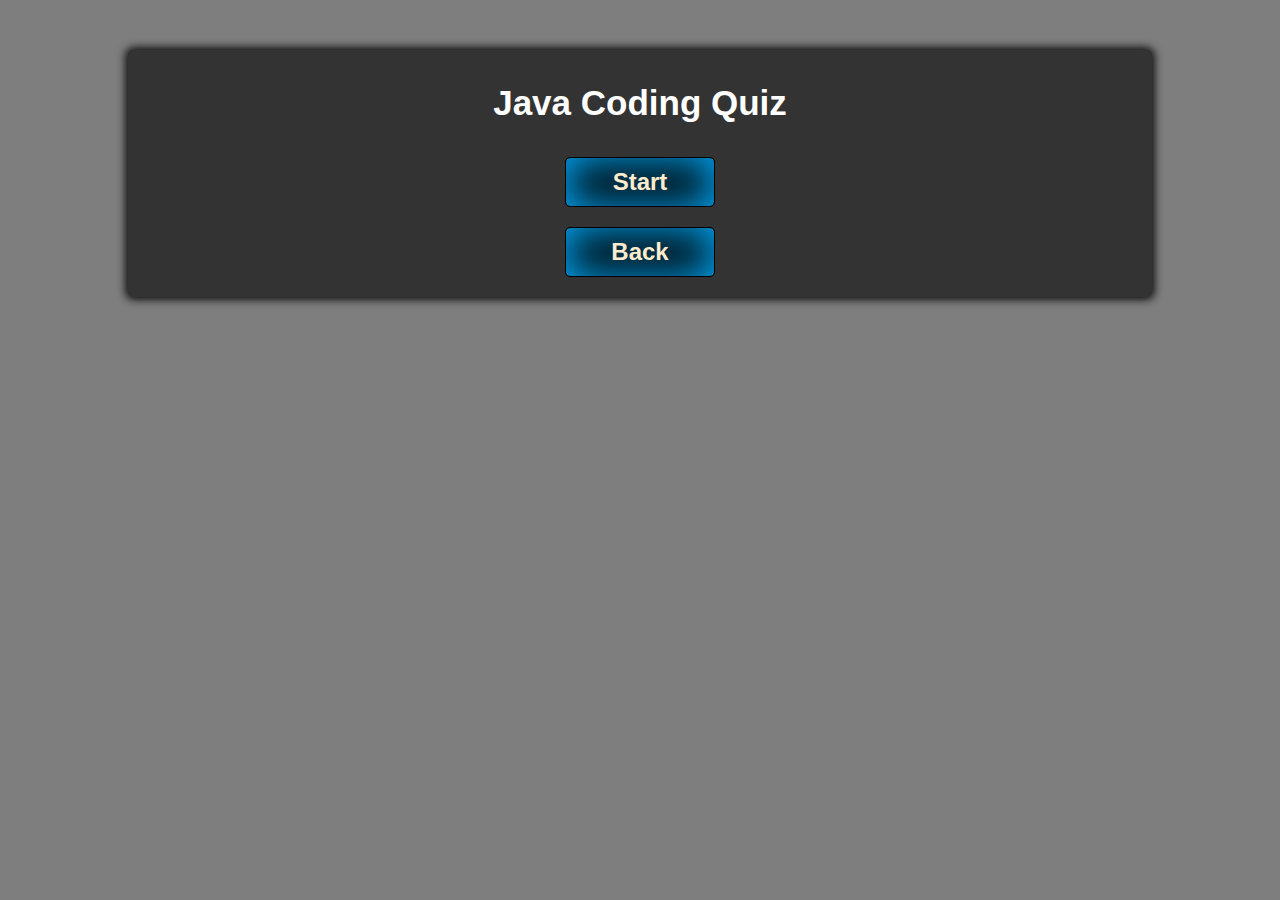
==== javaQuiz/java.html @ e593fe3e "set quiz pages for more quizzes" ====
<!DOCTYPE html>
<html lang="en">

<head>
    <meta charset="UTF-8" />
    <meta name="viewport" content="width=device-width, initial-scale=1.0" />
    <title>Quiz</title>
    <link rel="stylesheet" href="../style.css" />
</head>

<body>
    <div class="container container-mob">
        <h1 class="title-quiz title-quiz-mob">Java Coding Quiz</h1>

        <div class="message hide"></div>
        <div class="quiz-display hide">
            <div class="score-timer">
                <section id="stopWatch">
                    <h2 class="timer">Timer</h2>
                    <p id="timer" class="hide"></p>
                </section>

                <section id="score-display">
                    <h2 class="score">Score</h2>
                    <p id="score"></p>
                </section>
            </div>

            <div id="quiz-container" class="hide">
                <div id="question" class="question-number">
                    <h3>
                        Question<span class="question-num-value"> 1</span>of
                        <span class="total-questions"></span>
                    </h3>

                </div>
                <div class="question"></div>

                <div id="answers-btn " class="options"></div>
            </div>

        </div>
        <div id="result" class="container-result hide"></div>

        <div class="controls">
            <button id="start-btn" class="start-btn btn hide">
                Start
            </button>

            <button id="next-btn" class="next-btn btn hide">Next</button>
            <button id="restart-btn" class="restart-btn btn hide">
                Restart</button>
            <button id="finish-btn" class="finish-btn btn hide">
                Finish</button>
            <button class="home-btn btn hide">Home</button>
            <button id="back-btn" class="back-btn btn">
                Back</button>
        </div>
    </div>

    <script src="java.js"></script>


</body>

</html>
---- style.css ----
@media only screen and (max-width: 600px) {
	*,
*::before,
*::after {
	box-sizing: border-box;
	font-family: Arial, Helvetica, sans-serif;
}
body {
	padding: 0;
	margin: 0;
	background: rgb(126, 126, 126);
}

.title-quiz-mob 
 {
	color: #fff;
	font-size: 20px;
	margin-bottom: 30px;
	margin-top: 20px;
}

.info {
	color: rgb(194, 193, 193);
	font-size: 12px;
	text-align: justify;
	margin: 25px 10px;
	text-align: center;
}

.select-quiz {
	font-size: 20px;
	color: rgb(2, 150, 161);
	font-weight: 600;
	margin-top: 70px;
}
.choose-quiz {
	display: flex;
	flex-wrap: wrap;
	justify-content: space-evenly;
	margin: 45px 0;
}

.php {
	background: rgb(0, 169, 221);
	color: #000;
}

.js {
	background-color: rgb(245, 221, 6);
	color: #000;
}
.java{
	color: rgb(168, 0, 0);
}

.button {
	border-radius: 55%;
	width: 55px;
	height: 55px;
	border: 2px solid rgb(109, 109, 109);
	font-weight: 700;
	font-size: 15px;

}

.container-mob {
	max-width: 90%;
	height: 110vh;
	margin: 0 auto;
	text-align: center;
	background: rgb(51, 51, 51);
	border-radius: 5px;
	padding: 5px;
	box-shadow: 0 0 10px 2px;
}

.quiz-display {
	padding: 0 10px;
}

.question {
	-webkit-box-shadow: inset 0px 1px 40px 2px rgba(5, 5, 5, 1);
	-moz-box-shadow: inset 0px 1px 40px 2px rgba(5, 5, 5, 1);
	box-shadow: inset 0px 1px 40px 2px rgba(5, 5, 5, 1);
	background-color: rgb(85, 85, 85);
	color: #fff;
	padding: 10px;
	font-weight: 400;
	font-size: 15px;

	border-radius: 5px;
	border: 1px solid black;
	margin-top: 30px;
}

#question {
	margin-bottom: 30px;

}

.question-num-value {
	margin: 0 5px;
	
	color: rgb(167, 166, 166);
}

.options {
	display: flex;
	flex-direction: column;
	margin-top: 20px;
}

.btn {
	border: 1px solid black;
	background: black;
	color: #fff;
	border-radius: 5px;
	padding: 10px ;
	margin-top: 10px;
	-webkit-box-shadow: inset 0px 1px 40px 2px rgba(0, 174, 255, 1);
	-moz-box-shadow: inset 0px 1px 40px 2px rgba(0, 174, 255, 1);
	box-shadow: inset 0px 1px 40px 2px rgba(0, 174, 255, 1);
	cursor: pointer;
	
}

.btn:hover {
	border-color: rgb(0, 0, 0);
}

.btn.correct {
	-webkit-box-shadow: inset 0px 1px 40px 2px rgba(46, 214, 4, 0.5);
	-moz-box-shadow: inset 0px 1px 40px 2px rgba(46, 214, 4, 0.5);
	box-shadow: inset 0px 1px 40px 2px rgba(46, 214, 4, 0.5);
	color: rgb(252, 253, 251);
}

.btn.wrong {
	-webkit-box-shadow: inset 0px 1px 40px 2px rgba(255, 0, 0, 1);
	-moz-box-shadow: inset 0px 1px 40px 2px rgba(255, 0, 0, 1);
	box-shadow: inset 0px 1px 40px 2px rgba(255, 0, 0, 1);
}



.start-btn,
.next-btn,
.finish-btn,
.restart-btn,
.home-btn,
.back-btn {
	-webkit-box-shadow: inset 0px 1px 40px 2px rgba(0, 174, 255, 1);
	-moz-box-shadow: inset 0px 1px 40px 2px rgba(0, 174, 255, 1);
	box-shadow: inset 0px 1px 40px 2px rgba(0, 174, 255, 1);
	font-size: 1.5rem;
	font-weight: bold;
	padding: 10px 20px;
	margin-bottom: 15px;
	margin-top: 15px;
}

#restart-btn {
	margin-bottom: 15px;
}

.controls {
	display: flex;
	flex-direction: column;
	justify-content: center;
	align-items: center;
}

.hide {
	display: none;
}

#timer,
#score {
	border-radius: 55%;
	width: 55px;
	height: 55px;
	border: 1px solid grey;
	align-items: center;
	font-weight: 600;
	font-size: 25px;
	color: #fff;
	margin: 0;
	padding-top: 12px;
	color: #fff;
	justify-content: center;
	align-items: center;
}

.timer {
	display: flex;
	justify-content: flex-start;
	margin: 0;
	padding: 0;
	color: #fff;
	font-size: 20px;
	margin-bottom: 10px;
}

.score {
	display: flex;
	justify-content: flex-end;
	margin: 0;
	padding: 0;
	color: #fff;
	font-size: 20px;
	margin-bottom: 10px;
}

#score-display {
	display: flex;
	justify-content: flex-end;
}

.score-timer {
	display: flex;
	flex-direction: row;
	justify-content: space-between;
	margin-bottom: 20px;
}

#stopWatch,
#score-display {
	display: flex;
	flex-direction: column;
}

.message-box {
	width: 80%;
	background-color: #a10000;
	padding: 15px;
	margin: 0 auto;
	color: #fff;
	margin-bottom: 15px;
	border-radius: 5px;
}

#result {
	width: 80%;
	background: #fff;
	color: green;
	margin: 0 auto;
	padding: 15px;
	font-size: 15px;
	font-weight: 600;
	margin-bottom: 15px;
	border-radius: 5px;
}
	
}
@media only screen and (min-width: 600px) {
*,
*::before,
*::after {
	box-sizing: border-box;
	font-family: Arial, Helvetica, sans-serif;
}

body {
	padding: 0;
	margin: 0;
	background: rgb(126, 126, 126);
}

.title-quiz {
	color: #fff;
	font-size: 35px;
}

.container {
	width: 80%;
	margin: 50px auto;
	text-align: center;
	background: rgb(51, 51, 51);
	border-radius: 5px;
	padding: 10px 50px;
	box-shadow: 0 0 10px 2px;
}

.info {
	color: rgb(194, 193, 193);
	font-size:20px;
	margin: 25px 15px;
	text-align: center;
}


.choose-quiz {
	display: flex;
	flex-wrap: wrap;
	justify-content: space-evenly;
	margin: 45px 0;
}

.select-quiz {
	font-size: 30px;
	color: rgb(2, 150, 161);
	font-weight: 600;
	margin-top: 70px;
}

.php {
	background: rgb(80, 136, 240);
	color: #000;
}

.js {
	background-color: rgb(245, 221, 6);
	color: #000;
}
.java{
	color: rgb(168, 0, 0);
}

.button {
	border-radius: 85%;
	width: 85px;
	height: 85px;
	border: 2px solid rgb(109, 109, 109);
	font-weight: 700;
	font-size: 25px;
	cursor: pointer;
}

.button:hover{
	-webkit-box-shadow: inset 0px 1px 40px 2px rgba(5, 5, 5, 1);
	-moz-box-shadow: inset 0px 1px 40px 2px rgba(5, 5, 5, 1);
	box-shadow: inset 0px 1px 40px 2px rgba(5, 5, 5, 1);
}

.question {
	-webkit-box-shadow: inset 0px 1px 40px 2px rgba(5, 5, 5, 1);
	-moz-box-shadow: inset 0px 1px 40px 2px rgba(5, 5, 5, 1);
	box-shadow: inset 0px 1px 40px 2px rgba(5, 5, 5, 1);
	background-color: rgb(85, 85, 85);
	color: #fff;
	padding: 15px;
	font-weight: 600;
	font-size: large;
	margin-bottom: 30px;
	border-radius: 5px;
	border: 1px solid black;
}

.question-num-value {
	margin: 0 5px;
	color: rgb(167, 166, 166);
}

.options {
	display: grid;
	grid-template-columns: repeat(2, auto);
	gap: 10px;
	margin: 10px ;
	padding: 10px 0;
}

.btn {
	border: 1px solid black;
	background: black;
	color: blanchedalmond;
	border-radius: 5px;
	-webkit-box-shadow: inset 0px 1px 40px 2px rgba(0, 174, 255, 1);
	-moz-box-shadow: inset 0px 1px 40px 2px rgba(0, 174, 255, 1);
	box-shadow: inset 0px 1px 40px 2px rgba(0, 174, 255, 1);
	cursor: pointer;
	font-size: large;
	padding: 10px 0;
	margin-top: 10px;
}

.btn:hover {
	-webkit-box-shadow: inset 0px 1px 40px 2px rgb(0, 42, 90);
	-moz-box-shadow: inset 0px 1px 40px 2px rgb(0, 42, 90);
	box-shadow: inset 0px 1px 40px 2px rgb(0, 42, 90);
}

.btn.correct {
	-webkit-box-shadow: inset 0px 1px 40px 2px rgba(46, 214, 4, 0.5);
	-moz-box-shadow: inset 0px 1px 40px 2px rgba(46, 214, 4, 0.5);
	box-shadow: inset 0px 1px 40px 2px rgba(46, 214, 4, 0.5);
	color: rgb(252, 253, 251);
}

.btn.wrong {
	-webkit-box-shadow: inset 0px 1px 40px 2px rgba(255, 0, 0, 1);
	-moz-box-shadow: inset 0px 1px 40px 2px rgba(255, 0, 0, 1);
	box-shadow: inset 0px 1px 40px 2px rgba(255, 0, 0, 1);
}

.start-btn,
.next-btn,
.finish-btn,
.restart-btn,
.home-btn,
.back-btn  {
	-webkit-box-shadow: inset 0px 1px 40px 2px rgba(0, 174, 255, 1);
	-moz-box-shadow: inset 0px 1px 40px 2px rgba(0, 174, 255, 1);
	box-shadow: inset 0px 1px 40px 2px rgba(0, 174, 255, 1);
	font-size: 1.5rem;
	font-weight: bold;
	padding: 10px 20px;
	margin: 10px 0;
	width: 150px;
}

#restart-btn {
	margin-bottom: 15px;
}

.controls {
	display: flex;
	flex-direction: column;
	justify-content: center;
	align-items: center;
}

.hide {
	display: none;
}

#timer,
#score {
	border-radius: 75%;
	width: 75px;
	height: 75px;
	border: 2px solid grey;
	align-items: center;
	font-weight: 800;
	font-size: 35px;
	color: #fff;
	margin: 0;
	padding-top: 7px;
	color: #fff;
	justify-content: center;
	align-items: center;
}

.timer {
	display: flex;
	justify-content: flex-start;
	margin: 0;
	padding: 0;
	color: #fff;
	margin-bottom: 10px;
}

.score {
	display: flex;
	justify-content: flex-end;
	margin: 0;
	padding: 0;
	color: #fff;
	margin-bottom: 10px;
}
#score-display {
	display: flex;
	justify-content: flex-end;
}

.score-timer {
	display: flex;
	flex-direction: row;
	justify-content: space-between;
	margin-bottom: 0;
}

#stopWatch,
#score-display {
	display: flex;
	flex-direction: column;
}

.message-box {
	width: 40%;
	background-color: #a10000;
	padding: 15px;
	margin: 0 auto;
	color: #fff;
	margin-bottom: 15px;
	border-radius: 5px;
}

#result {
	width: 40%;
	background: #fff;
	color: green;
	margin: 0 auto;
	padding: 15px;
	font-size: 20px;
	font-weight: 700;
	margin-bottom: 15px;
	border-radius: 5px;
}
}
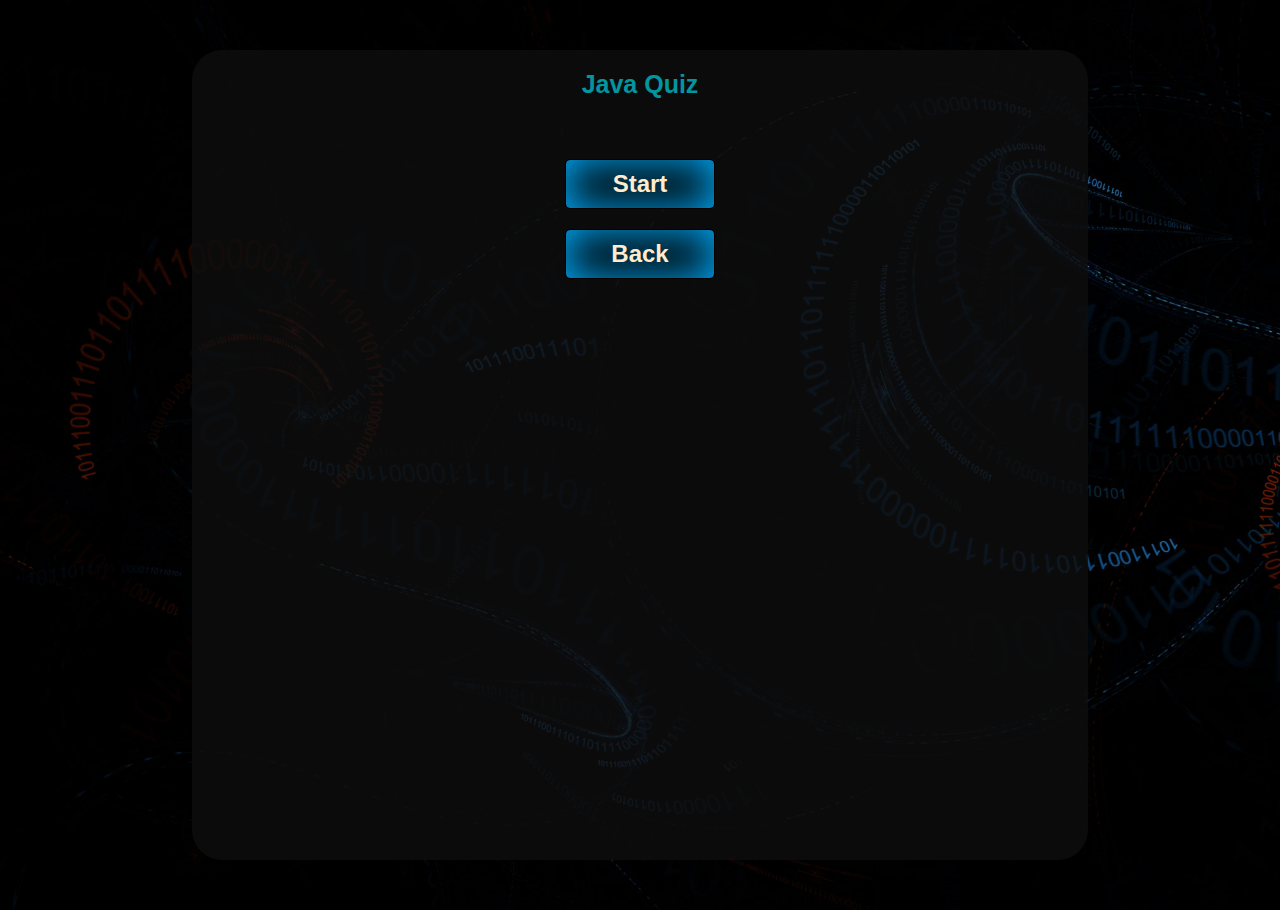
==== commit 24796de2: "Styling buttons, container-background" ====
--- a/javaQuiz/java.html
+++ b/javaQuiz/java.html
@@ -1,66 +1,60 @@
 <!DOCTYPE html>
 <html lang="en">
+	<head>
+		<meta charset="UTF-8" />
+		<meta name="viewport" content="width=device-width, initial-scale=1.0" />
+		<title>Quiz</title>
+		<link rel="stylesheet" href="../style.css" />
+	</head>
 
-<head>
-    <meta charset="UTF-8" />
-    <meta name="viewport" content="width=device-width, initial-scale=1.0" />
-    <title>Quiz</title>
-    <link rel="stylesheet" href="../style.css" />
-</head>
+	<body>
+		<section class="container container-mob">
+			<h1 class="title-quiz title-quiz-mob">Java Quiz</h1>
 
-<body>
-    <div class="container container-mob">
-        <h1 class="title-quiz title-quiz-mob">Java Coding Quiz</h1>
+			<div class="message hide"></div>
+			<section class="quiz-display hide">
+				<div class="score-timer">
+					<div id="stopWatch">
+						<h2 class="timer">Timer</h2>
+						<p id="timer" class="hide"></p>
+					</div>
 
-        <div class="message hide"></div>
-        <div class="quiz-display hide">
-            <div class="score-timer">
-                <section id="stopWatch">
-                    <h2 class="timer">Timer</h2>
-                    <p id="timer" class="hide"></p>
-                </section>
+					<div id="score-display">
+						<h2 class="score">Score</h2>
+						<p id="score"></p>
+					</div>
+				</div>
+				<div id="quiz-container" class="hide">
+					<div id="question" class="question-number">
+						<h3>
+							Question<span class="question-num-value"> 1</span>of
+							<span class="total-questions"></span>
+						</h3>
+					</div>
+					<div class="question"></div>
+					<div id="answers-btn " class="options"></div>
+				</div>
+			</section>
+			<div id="result" class="container-result hide"></div>
 
-                <section id="score-display">
-                    <h2 class="score">Score</h2>
-                    <p id="score"></p>
-                </section>
-            </div>
+			<section class="controls">
+				<button id="start-btn" class="start-btn btn hide">
+					Start
+				</button>
+				<button id="next-btn" class="next-btn btn hide">Next</button>
+				<button id="restart-btn" class="restart-btn btn hide">
+					Restart
+				</button>
+				<button id="finish-btn" class="finish-btn btn hide">
+					Finish
+				</button>
+				<button class="home-btn btn hide">Home</button>
+				<button id="back-btn" class="back-btn btn">
+					Back
+				</button>
+			</section>
+		</section>
 
-            <div id="quiz-container" class="hide">
-                <div id="question" class="question-number">
-                    <h3>
-                        Question<span class="question-num-value"> 1</span>of
-                        <span class="total-questions"></span>
-                    </h3>
-
-                </div>
-                <div class="question"></div>
-
-                <div id="answers-btn " class="options"></div>
-            </div>
-
-        </div>
-        <div id="result" class="container-result hide"></div>
-
-        <div class="controls">
-            <button id="start-btn" class="start-btn btn hide">
-                Start
-            </button>
-
-            <button id="next-btn" class="next-btn btn hide">Next</button>
-            <button id="restart-btn" class="restart-btn btn hide">
-                Restart</button>
-            <button id="finish-btn" class="finish-btn btn hide">
-                Finish</button>
-            <button class="home-btn btn hide">Home</button>
-            <button id="back-btn" class="back-btn btn">
-                Back</button>
-        </div>
-    </div>
-
-    <script src="java.js"></script>
-
-
-</body>
-
-</html>+		<script src="java.js"></script>
+	</body>
+</html>
--- a/style.css
+++ b/style.css
@@ -1,499 +1,566 @@
 @media only screen and (max-width: 600px) {
 	*,
-*::before,
-*::after {
-	box-sizing: border-box;
-	font-family: Arial, Helvetica, sans-serif;
+	*::before,
+	*::after {
+		box-sizing: border-box;
+		font-family: Arial, Helvetica, sans-serif;
+	}
+	body {
+		padding: 0;
+		margin: 0;
+		background-image: url("images/code_coding_binary_code.jpg");
+		background-size: cover;
+		background-repeat: no-repeat;
+	}
+
+	.container-mob {
+		max-width: 90%;
+		height: 110vh;
+		margin: 0 auto;
+		text-align: center;
+		background: rgba(14, 14, 14, 0.8);
+		border-radius: 30px;
+		padding: 5px;
+	}
+
+	.title-quiz-mob {
+		color: rgb(2, 150, 161);
+		font-size: 20px;
+		margin-bottom: 30px;
+		margin-top: 20px;
+	}
+
+	.info {
+		color: rgb(2, 150, 161);
+		font-size: 15px;
+		text-align: justify;
+		margin: 25px 10px;
+		text-align: center;
+	}
+
+	span {
+		font-size: 20px;
+		color: #aaaaaa;
+	}
+
+	.select-quiz {
+		font-size: 20px;
+		color: rgb(2, 150, 161);
+		font-weight: 600;
+		margin-top: 70px;
+	}
+
+	.choose-quiz {
+		display: flex;
+		flex-wrap: wrap;
+		justify-content: space-evenly;
+		margin: 45px 0;
+	}
+
+	.php {
+		background: rgb(80, 136, 240);
+		color: #000;
+		-webkit-box-shadow: inset 0px 1px 40px 2px #000;
+		-moz-box-shadow: inset 0px 1px 40px 2px #000;
+		box-shadow: inset 0px 1px 10px 4px #000;
+		border: 3px solid rgb(0, 46, 131);
+	}
+
+	.js {
+		background-color: rgb(245, 221, 6);
+		color: #000;
+		-webkit-box-shadow: inset 0px 1px 40px 2px #000;
+		-moz-box-shadow: inset 0px 1px 40px 2px #000;
+		box-shadow: inset 0px 1px 10px 4px #000;
+		border: 3px solid rgb(122, 110, 0);
+	}
+
+	.java {
+		color: rgb(192, 0, 0);
+		-webkit-box-shadow: inset 0px 1px 10px 2px #000;
+		-moz-box-shadow: inset 0px 1px 10px 2px #000;
+		box-shadow: inset 0px 1px 10px 4px #000;
+		border: 3px solid rgb(85, 85, 85);
+	}
+
+	.button {
+		border-radius: 55%;
+		width: 55px;
+		height: 55px;
+		border: 2px solid rgb(109, 109, 109);
+		font-weight: 700;
+		font-size: 15px;
+	}
+
+	.quiz-display {
+		padding: 0 10px;
+	}
+
+	.score-timer {
+		display: flex;
+		flex-direction: row;
+		justify-content: space-between;
+		margin-bottom: 20px;
+	}
+
+	#stopWatch,
+	#score-display {
+		display: flex;
+		flex-direction: column;
+	}
+
+	#timer,
+	#score {
+		border-radius: 55%;
+		width: 55px;
+		height: 55px;
+		border: 1px solid grey;
+		align-items: center;
+		font-weight: 600;
+		font-size: 25px;
+		color: #fff;
+		margin: 0;
+		padding-top: 12px;
+		justify-content: center;
+		align-items: center;
+	}
+
+	.timer {
+		display: flex;
+		justify-content: flex-start;
+		margin: 0;
+		padding: 0;
+		color: rgb(85, 85, 85);
+		font-size: 20px;
+		margin-bottom: 10px;
+	}
+
+	#score-display {
+		display: flex;
+		justify-content: flex-end;
+	}
+
+	.score {
+		display: flex;
+		justify-content: flex-end;
+		margin: 0;
+		padding: 0;
+		color: rgb(85, 85, 85);
+		font-size: 20px;
+		margin-bottom: 10px;
+	}
+
+	#question {
+		margin-bottom: 30px;
+		color: rgb(85, 85, 85);
+	}
+
+	.question {
+		-webkit-box-shadow: inset 0px 1px 40px 2px rgba(5, 5, 5, 1);
+		-moz-box-shadow: inset 0px 1px 40px 2px rgba(5, 5, 5, 1);
+		box-shadow: inset 0px 1px 40px 2px rgba(5, 5, 5, 1);
+		background-color: rgb(85, 85, 85);
+		color: #fff;
+		padding: 10px;
+		font-weight: 400;
+		font-size: 15px;
+		border-radius: 5px;
+		border: 1px solid black;
+		margin-top: 30px;
+	}
+
+	.question-num-value {
+		margin: 0 5px;
+		color: rgb(2, 150, 161);
+	}
+
+	.question-number h3 {
+		color: rgb(167, 166, 166);
+	}
+
+	.options {
+		display: flex;
+		flex-direction: column;
+		margin-top: 20px;
+	}
+
+	#result {
+		width: 80%;
+		background: rgb(2, 150, 161);
+		color: rgb(253, 253, 253);
+		margin: 0 auto;
+		padding: 15px;
+		font-size: 15px;
+		font-weight: 600;
+		margin-bottom: 15px;
+		margin-top: 100px;
+		border-radius: 5px;
+	}
+
+	.controls {
+		display: flex;
+		flex-direction: column;
+		justify-content: center;
+		align-items: center;
+	}
+
+	.btn {
+		border: 1px solid black;
+		background: black;
+		color: #fff;
+		border-radius: 5px;
+		padding: 10px;
+		margin-top: 10px;
+		-webkit-box-shadow: inset 0px 1px 40px 2px rgba(0, 174, 255, 1);
+		-moz-box-shadow: inset 0px 1px 40px 2px rgba(0, 174, 255, 1);
+		box-shadow: inset 0px 1px 40px 2px rgba(0, 174, 255, 1);
+		cursor: pointer;
+	}
+
+	.btn:hover {
+		border-color: rgb(0, 0, 0);
+	}
+
+	.btn.correct {
+		-webkit-box-shadow: inset 0px 1px 40px 2px rgba(46, 214, 4, 0.5);
+		-moz-box-shadow: inset 0px 1px 40px 2px rgba(46, 214, 4, 0.5);
+		box-shadow: inset 0px 1px 40px 2px rgba(46, 214, 4, 0.5);
+		color: rgb(252, 253, 251);
+	}
+
+	.btn.wrong {
+		-webkit-box-shadow: inset 0px 1px 40px 2px rgba(255, 0, 0, 1);
+		-moz-box-shadow: inset 0px 1px 40px 2px rgba(255, 0, 0, 1);
+		box-shadow: inset 0px 1px 40px 2px rgba(255, 0, 0, 1);
+	}
+
+	.start-btn,
+	.next-btn,
+	.finish-btn,
+	.restart-btn,
+	.home-btn,
+	.back-btn {
+		-webkit-box-shadow: inset 0px 1px 40px 2px rgba(0, 174, 255, 1);
+		-moz-box-shadow: inset 0px 1px 40px 2px rgba(0, 174, 255, 1);
+		box-shadow: inset 0px 1px 40px 2px rgba(0, 174, 255, 1);
+		font-size: 1.5rem;
+		font-weight: bold;
+		padding: 10px 20px;
+		margin-bottom: 15px;
+		margin-top: 15px;
+	}
+
+	#restart-btn {
+		margin-bottom: 15px;
+	}
+
+	.hide {
+		display: none;
+	}
+
+	.message-box {
+		width: 80%;
+		background-color: #a10000;
+		padding: 15px;
+		margin: 0 auto;
+		color: #fff;
+		margin-bottom: 15px;
+		border-radius: 5px;
+	}
 }
-body {
-	padding: 0;
-	margin: 0;
-	background: rgb(126, 126, 126);
+
+@media only screen and (min-width: 600px) {
+	*,
+	*::before,
+	*::after {
+		box-sizing: border-box;
+		font-family: Arial, Helvetica, sans-serif;
+	}
+
+	body {
+		padding: 0;
+		margin: 0;
+		background-image: url("images/code_coding_binary_code.jpg");
+		background-size: cover;
+		background-repeat: no-repeat;
+	}
+
+	.container {
+		width: 70%;
+		height: 90vh;
+		margin: 50px auto;
+		text-align: center;
+		background: rgba(14, 14, 14, 0.8);
+		border-radius: 30px;
+		padding: 10px 60px;
+	}
+
+	.title-quiz {
+		color: rgb(2, 150, 161);
+		font-size: 25px;
+		margin-top: 10px;
+		margin-bottom: 50px;
+	}
+
+	.info {
+		color: rgb(2, 150, 161);
+		font-size: 20px;
+		margin: 20px 15px;
+		text-align: center;
+	}
+
+	span {
+		font-size: 20px;
+		color: #aaaaaa;
+	}
+
+	.select-quiz {
+		font-size: 25px;
+		color: rgb(2, 150, 161);
+		font-weight: 600;
+		margin-top: 40px;
+	}
+
+	.choose-quiz {
+		display: flex;
+		flex-wrap: wrap;
+		justify-content: space-evenly;
+		margin: 45px 0;
+	}
+
+	.php {
+		background: rgb(80, 136, 240);
+		color: #000;
+		-webkit-box-shadow: inset 0px 1px 40px 2px #000;
+		-moz-box-shadow: inset 0px 1px 40px 2px #000;
+		box-shadow: inset 0px 1px 10px 4px #000;
+		border: 3px solid rgb(0, 46, 131);
+	}
+
+	.js {
+		background-color: rgb(245, 221, 6);
+		color: #000;
+		-webkit-box-shadow: inset 0px 1px 40px 2px #000;
+		-moz-box-shadow: inset 0px 1px 40px 2px #000;
+		box-shadow: inset 0px 1px 10px 4px #000;
+		border: 3px solid rgb(122, 110, 0);
+	}
+
+	.java {
+		color: rgb(192, 0, 0);
+		-webkit-box-shadow: inset 0px 1px 10px 2px #000;
+		-moz-box-shadow: inset 0px 1px 10px 2px #000;
+		box-shadow: inset 0px 1px 10px 4px #000;
+		border: 3px solid rgb(85, 85, 85);
+	}
+
+	.js:hover {
+		background-color: rgb(109, 110, 0);
+		color: rgb(252, 233, 67);
+		-webkit-box-shadow: inset 0px 1px 40px 2px #000;
+		-moz-box-shadow: inset 0px 1px 40px 2px #000;
+		box-shadow: inset 0px 1px 10px 4px #000;
+		border: 3px solid rgb(252, 233, 67);
+	}
+
+	.php:hover {
+		background: rgb(0, 46, 133);
+		color: rgb(40, 136, 214);
+		-webkit-box-shadow: inset 0px 1px 40px 2px #000;
+		-moz-box-shadow: inset 0px 1px 40px 2px #000;
+		box-shadow: inset 0px 1px 10px 4px #000;
+		border: 3px solid rgb(0, 118, 214);
+	}
+
+	.java:hover {
+		background: rgb(168, 0, 0);
+		color: rgb(214, 214, 214);
+		-webkit-box-shadow: inset 0px 1px 10px 2px #000;
+		-moz-box-shadow: inset 0px 1px 10px 2px #000;
+		box-shadow: inset 0px 1px 10px 4px #000;
+		border: 3px solid rgb(192, 0, 0);
+	}
+
+	.button {
+		border-radius: 85%;
+		width: 85px;
+		height: 85px;
+		font-weight: 700;
+		font-size: 25px;
+		cursor: pointer;
+	}
+
+	.score-timer {
+		display: flex;
+		flex-direction: row;
+		justify-content: space-between;
+		margin-bottom: 0;
+	}
+
+	#stopWatch,
+	#score-display {
+		display: flex;
+		flex-direction: column;
+	}
+
+	#timer,
+	#score {
+		border-radius: 75%;
+		width: 75px;
+		height: 75px;
+		border: 2px solid grey;
+		align-items: center;
+		font-weight: 800;
+		font-size: 35px;
+		color: #fff;
+		margin: 0;
+		padding-top: 7px;
+		color: #fff;
+		justify-content: center;
+		align-items: center;
+	}
+
+	.timer {
+		display: flex;
+		justify-content: flex-start;
+		margin: 0;
+		padding: 0;
+		color: rgb(167, 166, 166);
+		margin-bottom: 10px;
+	}
+
+	#score-display {
+		display: flex;
+		justify-content: flex-end;
+	}
+
+	.score {
+		display: flex;
+		justify-content: flex-end;
+		margin: 0;
+		padding: 0;
+		color: rgb(167, 166, 166);
+		margin-bottom: 10px;
+	}
+
+	.question {
+		-webkit-box-shadow: inset 0px 1px 40px 2px rgba(5, 5, 5, 1);
+		-moz-box-shadow: inset 0px 1px 40px 2px rgba(5, 5, 5, 1);
+		box-shadow: inset 0px 1px 40px 2px rgba(5, 5, 5, 1);
+		background-color: rgb(85, 85, 85);
+		color: #fff;
+		padding: 15px;
+		font-weight: 600;
+		display: flex;
+		justify-content: center;
+		align-items: center;
+		margin-bottom: 30px;
+		border-radius: 5px;
+		border: 1px solid black;
+		height: 50px;
+	}
+
+	.question-number h3 {
+		color: rgb(167, 166, 166);
+	}
+
+	.question-num-value {
+		margin: 0 5px;
+		color: rgb(2, 150, 161);
+	}
+
+	.options {
+		display: grid;
+		grid-template-columns: repeat(2, auto);
+		gap: 10px;
+		margin: 10px;
+		padding: 10px 0;
+	}
+
+	.btn {
+		border: 1px solid black;
+		background: black;
+		color: blanchedalmond;
+		border-radius: 5px;
+		-webkit-box-shadow: inset 0px 1px 40px 2px rgba(0, 174, 255, 1);
+		-moz-box-shadow: inset 0px 1px 40px 2px rgba(0, 174, 255, 1);
+		box-shadow: inset 0px 1px 40px 2px rgba(0, 174, 255, 1);
+		cursor: pointer;
+		font-size: large;
+		padding: 10px 0;
+		margin-top: 10px;
+	}
+
+	.btn:hover {
+		-webkit-box-shadow: inset 0px 1px 40px 2px rgb(0, 42, 90);
+		-moz-box-shadow: inset 0px 1px 40px 2px rgb(0, 42, 90);
+		box-shadow: inset 0px 1px 40px 2px rgb(0, 42, 90);
+	}
+
+	.btn.correct {
+		-webkit-box-shadow: inset 0px 1px 40px 2px rgba(46, 214, 4, 0.5);
+		-moz-box-shadow: inset 0px 1px 40px 2px rgba(46, 214, 4, 0.5);
+		box-shadow: inset 0px 1px 40px 2px rgba(46, 214, 4, 0.5);
+		color: rgb(252, 253, 251);
+	}
+
+	.btn.wrong {
+		-webkit-box-shadow: inset 0px 1px 40px 2px rgba(255, 0, 0, 1);
+		-moz-box-shadow: inset 0px 1px 40px 2px rgba(255, 0, 0, 1);
+		box-shadow: inset 0px 1px 40px 2px rgba(255, 0, 0, 1);
+	}
+
+	.start-btn,
+	.next-btn,
+	.finish-btn,
+	.restart-btn,
+	.home-btn,
+	.back-btn {
+		-webkit-box-shadow: inset 0px 1px 40px 2px rgba(0, 174, 255, 1);
+		-moz-box-shadow: inset 0px 1px 40px 2px rgba(0, 174, 255, 1);
+		box-shadow: inset 0px 1px 40px 2px rgba(0, 174, 255, 1);
+		font-size: 1.5rem;
+		font-weight: bold;
+		padding: 10px 20px;
+		margin: 10px 0;
+		width: 150px;
+	}
+
+	#restart-btn {
+		margin-bottom: 15px;
+	}
+
+	#result {
+		width: 50%;
+		height: 20%;
+		background: rgba(0, 174, 255, 1);
+		color: rgb(19, 19, 18);
+		margin: 0 auto;
+		padding: 15px;
+		font-size: 20px;
+		font-weight: 700;
+		margin-bottom: 15px;
+		border-radius: 5px;
+	}
+
+	.controls {
+		display: flex;
+		flex-direction: column;
+		justify-content: center;
+		align-items: center;
+	}
+
+	.hide {
+		display: none;
+	}
+
+	.message-box {
+		width: 40%;
+		background-color: #a10000;
+		padding: 15px;
+		margin: 0 auto;
+		color: #fff;
+		margin-bottom: 15px;
+		border-radius: 5px;
+	}
 }
-
-.title-quiz-mob 
- {
-	color: #fff;
-	font-size: 20px;
-	margin-bottom: 30px;
-	margin-top: 20px;
-}
-
-.info {
-	color: rgb(194, 193, 193);
-	font-size: 12px;
-	text-align: justify;
-	margin: 25px 10px;
-	text-align: center;
-}
-
-.select-quiz {
-	font-size: 20px;
-	color: rgb(2, 150, 161);
-	font-weight: 600;
-	margin-top: 70px;
-}
-.choose-quiz {
-	display: flex;
-	flex-wrap: wrap;
-	justify-content: space-evenly;
-	margin: 45px 0;
-}
-
-.php {
-	background: rgb(0, 169, 221);
-	color: #000;
-}
-
-.js {
-	background-color: rgb(245, 221, 6);
-	color: #000;
-}
-.java{
-	color: rgb(168, 0, 0);
-}
-
-.button {
-	border-radius: 55%;
-	width: 55px;
-	height: 55px;
-	border: 2px solid rgb(109, 109, 109);
-	font-weight: 700;
-	font-size: 15px;
-
-}
-
-.container-mob {
-	max-width: 90%;
-	height: 110vh;
-	margin: 0 auto;
-	text-align: center;
-	background: rgb(51, 51, 51);
-	border-radius: 5px;
-	padding: 5px;
-	box-shadow: 0 0 10px 2px;
-}
-
-.quiz-display {
-	padding: 0 10px;
-}
-
-.question {
-	-webkit-box-shadow: inset 0px 1px 40px 2px rgba(5, 5, 5, 1);
-	-moz-box-shadow: inset 0px 1px 40px 2px rgba(5, 5, 5, 1);
-	box-shadow: inset 0px 1px 40px 2px rgba(5, 5, 5, 1);
-	background-color: rgb(85, 85, 85);
-	color: #fff;
-	padding: 10px;
-	font-weight: 400;
-	font-size: 15px;
-
-	border-radius: 5px;
-	border: 1px solid black;
-	margin-top: 30px;
-}
-
-#question {
-	margin-bottom: 30px;
-
-}
-
-.question-num-value {
-	margin: 0 5px;
-	
-	color: rgb(167, 166, 166);
-}
-
-.options {
-	display: flex;
-	flex-direction: column;
-	margin-top: 20px;
-}
-
-.btn {
-	border: 1px solid black;
-	background: black;
-	color: #fff;
-	border-radius: 5px;
-	padding: 10px ;
-	margin-top: 10px;
-	-webkit-box-shadow: inset 0px 1px 40px 2px rgba(0, 174, 255, 1);
-	-moz-box-shadow: inset 0px 1px 40px 2px rgba(0, 174, 255, 1);
-	box-shadow: inset 0px 1px 40px 2px rgba(0, 174, 255, 1);
-	cursor: pointer;
-	
-}
-
-.btn:hover {
-	border-color: rgb(0, 0, 0);
-}
-
-.btn.correct {
-	-webkit-box-shadow: inset 0px 1px 40px 2px rgba(46, 214, 4, 0.5);
-	-moz-box-shadow: inset 0px 1px 40px 2px rgba(46, 214, 4, 0.5);
-	box-shadow: inset 0px 1px 40px 2px rgba(46, 214, 4, 0.5);
-	color: rgb(252, 253, 251);
-}
-
-.btn.wrong {
-	-webkit-box-shadow: inset 0px 1px 40px 2px rgba(255, 0, 0, 1);
-	-moz-box-shadow: inset 0px 1px 40px 2px rgba(255, 0, 0, 1);
-	box-shadow: inset 0px 1px 40px 2px rgba(255, 0, 0, 1);
-}
-
-
-
-.start-btn,
-.next-btn,
-.finish-btn,
-.restart-btn,
-.home-btn,
-.back-btn {
-	-webkit-box-shadow: inset 0px 1px 40px 2px rgba(0, 174, 255, 1);
-	-moz-box-shadow: inset 0px 1px 40px 2px rgba(0, 174, 255, 1);
-	box-shadow: inset 0px 1px 40px 2px rgba(0, 174, 255, 1);
-	font-size: 1.5rem;
-	font-weight: bold;
-	padding: 10px 20px;
-	margin-bottom: 15px;
-	margin-top: 15px;
-}
-
-#restart-btn {
-	margin-bottom: 15px;
-}
-
-.controls {
-	display: flex;
-	flex-direction: column;
-	justify-content: center;
-	align-items: center;
-}
-
-.hide {
-	display: none;
-}
-
-#timer,
-#score {
-	border-radius: 55%;
-	width: 55px;
-	height: 55px;
-	border: 1px solid grey;
-	align-items: center;
-	font-weight: 600;
-	font-size: 25px;
-	color: #fff;
-	margin: 0;
-	padding-top: 12px;
-	color: #fff;
-	justify-content: center;
-	align-items: center;
-}
-
-.timer {
-	display: flex;
-	justify-content: flex-start;
-	margin: 0;
-	padding: 0;
-	color: #fff;
-	font-size: 20px;
-	margin-bottom: 10px;
-}
-
-.score {
-	display: flex;
-	justify-content: flex-end;
-	margin: 0;
-	padding: 0;
-	color: #fff;
-	font-size: 20px;
-	margin-bottom: 10px;
-}
-
-#score-display {
-	display: flex;
-	justify-content: flex-end;
-}
-
-.score-timer {
-	display: flex;
-	flex-direction: row;
-	justify-content: space-between;
-	margin-bottom: 20px;
-}
-
-#stopWatch,
-#score-display {
-	display: flex;
-	flex-direction: column;
-}
-
-.message-box {
-	width: 80%;
-	background-color: #a10000;
-	padding: 15px;
-	margin: 0 auto;
-	color: #fff;
-	margin-bottom: 15px;
-	border-radius: 5px;
-}
-
-#result {
-	width: 80%;
-	background: #fff;
-	color: green;
-	margin: 0 auto;
-	padding: 15px;
-	font-size: 15px;
-	font-weight: 600;
-	margin-bottom: 15px;
-	border-radius: 5px;
-}
-	
-}
-@media only screen and (min-width: 600px) {
-*,
-*::before,
-*::after {
-	box-sizing: border-box;
-	font-family: Arial, Helvetica, sans-serif;
-}
-
-body {
-	padding: 0;
-	margin: 0;
-	background: rgb(126, 126, 126);
-}
-
-.title-quiz {
-	color: #fff;
-	font-size: 35px;
-}
-
-.container {
-	width: 80%;
-	margin: 50px auto;
-	text-align: center;
-	background: rgb(51, 51, 51);
-	border-radius: 5px;
-	padding: 10px 50px;
-	box-shadow: 0 0 10px 2px;
-}
-
-.info {
-	color: rgb(194, 193, 193);
-	font-size:20px;
-	margin: 25px 15px;
-	text-align: center;
-}
-
-
-.choose-quiz {
-	display: flex;
-	flex-wrap: wrap;
-	justify-content: space-evenly;
-	margin: 45px 0;
-}
-
-.select-quiz {
-	font-size: 30px;
-	color: rgb(2, 150, 161);
-	font-weight: 600;
-	margin-top: 70px;
-}
-
-.php {
-	background: rgb(80, 136, 240);
-	color: #000;
-}
-
-.js {
-	background-color: rgb(245, 221, 6);
-	color: #000;
-}
-.java{
-	color: rgb(168, 0, 0);
-}
-
-.button {
-	border-radius: 85%;
-	width: 85px;
-	height: 85px;
-	border: 2px solid rgb(109, 109, 109);
-	font-weight: 700;
-	font-size: 25px;
-	cursor: pointer;
-}
-
-.button:hover{
-	-webkit-box-shadow: inset 0px 1px 40px 2px rgba(5, 5, 5, 1);
-	-moz-box-shadow: inset 0px 1px 40px 2px rgba(5, 5, 5, 1);
-	box-shadow: inset 0px 1px 40px 2px rgba(5, 5, 5, 1);
-}
-
-.question {
-	-webkit-box-shadow: inset 0px 1px 40px 2px rgba(5, 5, 5, 1);
-	-moz-box-shadow: inset 0px 1px 40px 2px rgba(5, 5, 5, 1);
-	box-shadow: inset 0px 1px 40px 2px rgba(5, 5, 5, 1);
-	background-color: rgb(85, 85, 85);
-	color: #fff;
-	padding: 15px;
-	font-weight: 600;
-	font-size: large;
-	margin-bottom: 30px;
-	border-radius: 5px;
-	border: 1px solid black;
-}
-
-.question-num-value {
-	margin: 0 5px;
-	color: rgb(167, 166, 166);
-}
-
-.options {
-	display: grid;
-	grid-template-columns: repeat(2, auto);
-	gap: 10px;
-	margin: 10px ;
-	padding: 10px 0;
-}
-
-.btn {
-	border: 1px solid black;
-	background: black;
-	color: blanchedalmond;
-	border-radius: 5px;
-	-webkit-box-shadow: inset 0px 1px 40px 2px rgba(0, 174, 255, 1);
-	-moz-box-shadow: inset 0px 1px 40px 2px rgba(0, 174, 255, 1);
-	box-shadow: inset 0px 1px 40px 2px rgba(0, 174, 255, 1);
-	cursor: pointer;
-	font-size: large;
-	padding: 10px 0;
-	margin-top: 10px;
-}
-
-.btn:hover {
-	-webkit-box-shadow: inset 0px 1px 40px 2px rgb(0, 42, 90);
-	-moz-box-shadow: inset 0px 1px 40px 2px rgb(0, 42, 90);
-	box-shadow: inset 0px 1px 40px 2px rgb(0, 42, 90);
-}
-
-.btn.correct {
-	-webkit-box-shadow: inset 0px 1px 40px 2px rgba(46, 214, 4, 0.5);
-	-moz-box-shadow: inset 0px 1px 40px 2px rgba(46, 214, 4, 0.5);
-	box-shadow: inset 0px 1px 40px 2px rgba(46, 214, 4, 0.5);
-	color: rgb(252, 253, 251);
-}
-
-.btn.wrong {
-	-webkit-box-shadow: inset 0px 1px 40px 2px rgba(255, 0, 0, 1);
-	-moz-box-shadow: inset 0px 1px 40px 2px rgba(255, 0, 0, 1);
-	box-shadow: inset 0px 1px 40px 2px rgba(255, 0, 0, 1);
-}
-
-.start-btn,
-.next-btn,
-.finish-btn,
-.restart-btn,
-.home-btn,
-.back-btn  {
-	-webkit-box-shadow: inset 0px 1px 40px 2px rgba(0, 174, 255, 1);
-	-moz-box-shadow: inset 0px 1px 40px 2px rgba(0, 174, 255, 1);
-	box-shadow: inset 0px 1px 40px 2px rgba(0, 174, 255, 1);
-	font-size: 1.5rem;
-	font-weight: bold;
-	padding: 10px 20px;
-	margin: 10px 0;
-	width: 150px;
-}
-
-#restart-btn {
-	margin-bottom: 15px;
-}
-
-.controls {
-	display: flex;
-	flex-direction: column;
-	justify-content: center;
-	align-items: center;
-}
-
-.hide {
-	display: none;
-}
-
-#timer,
-#score {
-	border-radius: 75%;
-	width: 75px;
-	height: 75px;
-	border: 2px solid grey;
-	align-items: center;
-	font-weight: 800;
-	font-size: 35px;
-	color: #fff;
-	margin: 0;
-	padding-top: 7px;
-	color: #fff;
-	justify-content: center;
-	align-items: center;
-}
-
-.timer {
-	display: flex;
-	justify-content: flex-start;
-	margin: 0;
-	padding: 0;
-	color: #fff;
-	margin-bottom: 10px;
-}
-
-.score {
-	display: flex;
-	justify-content: flex-end;
-	margin: 0;
-	padding: 0;
-	color: #fff;
-	margin-bottom: 10px;
-}
-#score-display {
-	display: flex;
-	justify-content: flex-end;
-}
-
-.score-timer {
-	display: flex;
-	flex-direction: row;
-	justify-content: space-between;
-	margin-bottom: 0;
-}
-
-#stopWatch,
-#score-display {
-	display: flex;
-	flex-direction: column;
-}
-
-.message-box {
-	width: 40%;
-	background-color: #a10000;
-	padding: 15px;
-	margin: 0 auto;
-	color: #fff;
-	margin-bottom: 15px;
-	border-radius: 5px;
-}
-
-#result {
-	width: 40%;
-	background: #fff;
-	color: green;
-	margin: 0 auto;
-	padding: 15px;
-	font-size: 20px;
-	font-weight: 700;
-	margin-bottom: 15px;
-	border-radius: 5px;
-}
-}